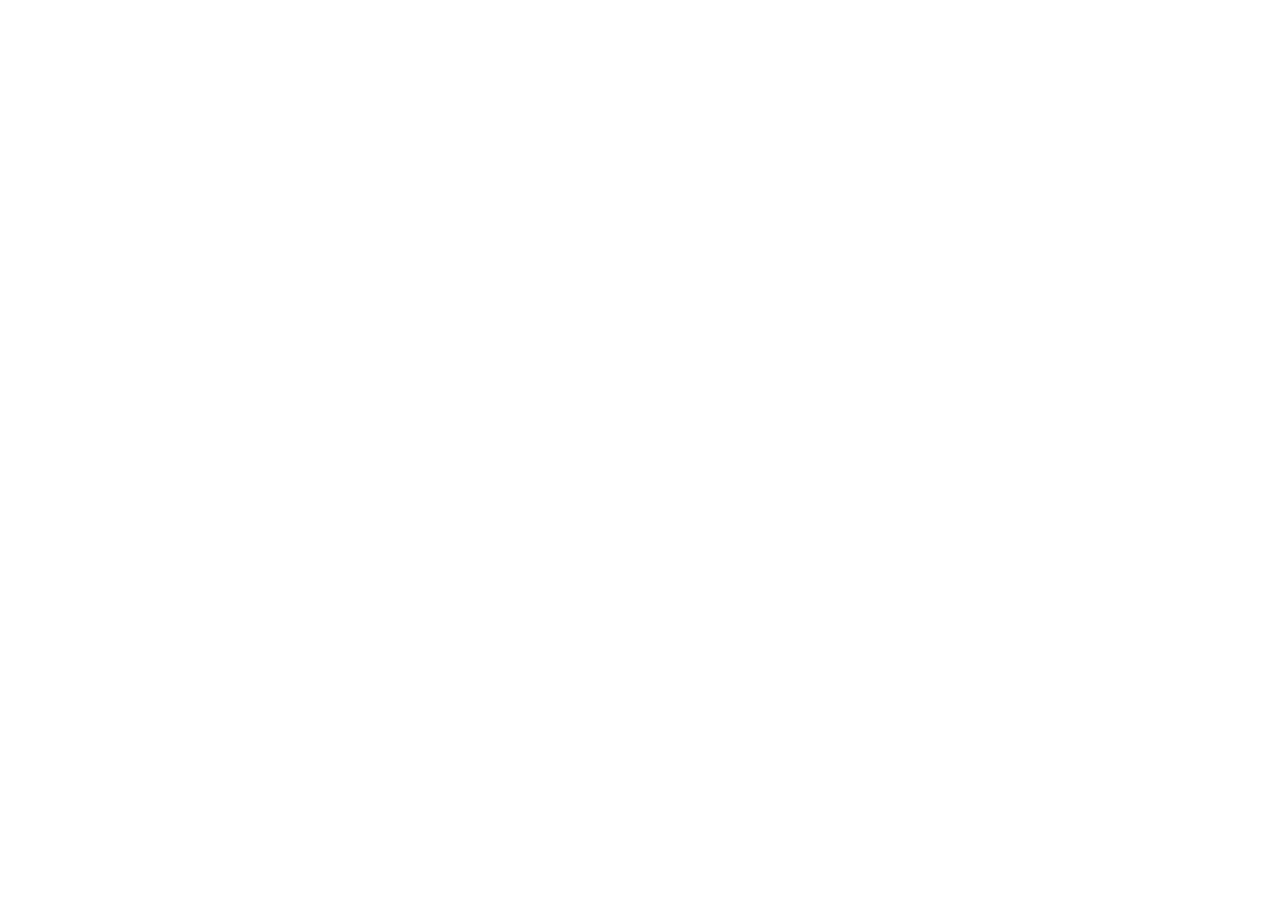
==== Digit Sum and Multiplicator/Index.html @ 279c1b4c "imcomplete task" ====
<!DOCTYPE html>
<html lang="en">
<head>
    <meta charset="UTF-8">
    <meta name="viewport" content="width=device-width, initial-scale=1.0">
    <title> Sum and Multiplicator</title>
</head>
<body>
    <h3></h3>
</body>
</html>
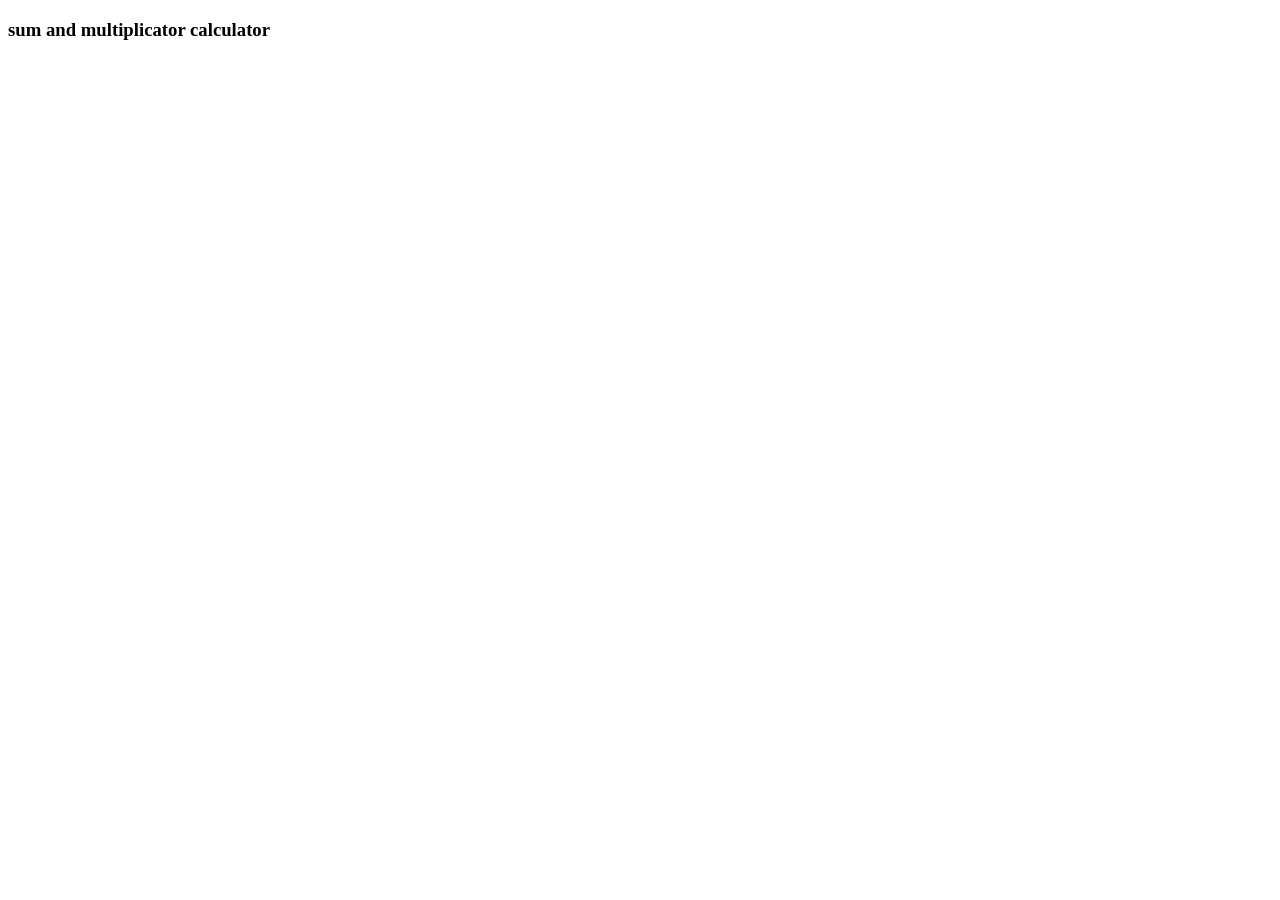
==== commit ffb71adb: "updated" ====
--- a/Digit Sum and Multiplicator/Index.html
+++ b/Digit Sum and Multiplicator/Index.html
@@ -6,6 +6,7 @@
     <title> Sum and Multiplicator</title>
 </head>
 <body>
-    <h3></h3>
+    <h3>sum and multiplicator calculator</h3>
+    <script src="script.js"></script>
 </body>
 </html>
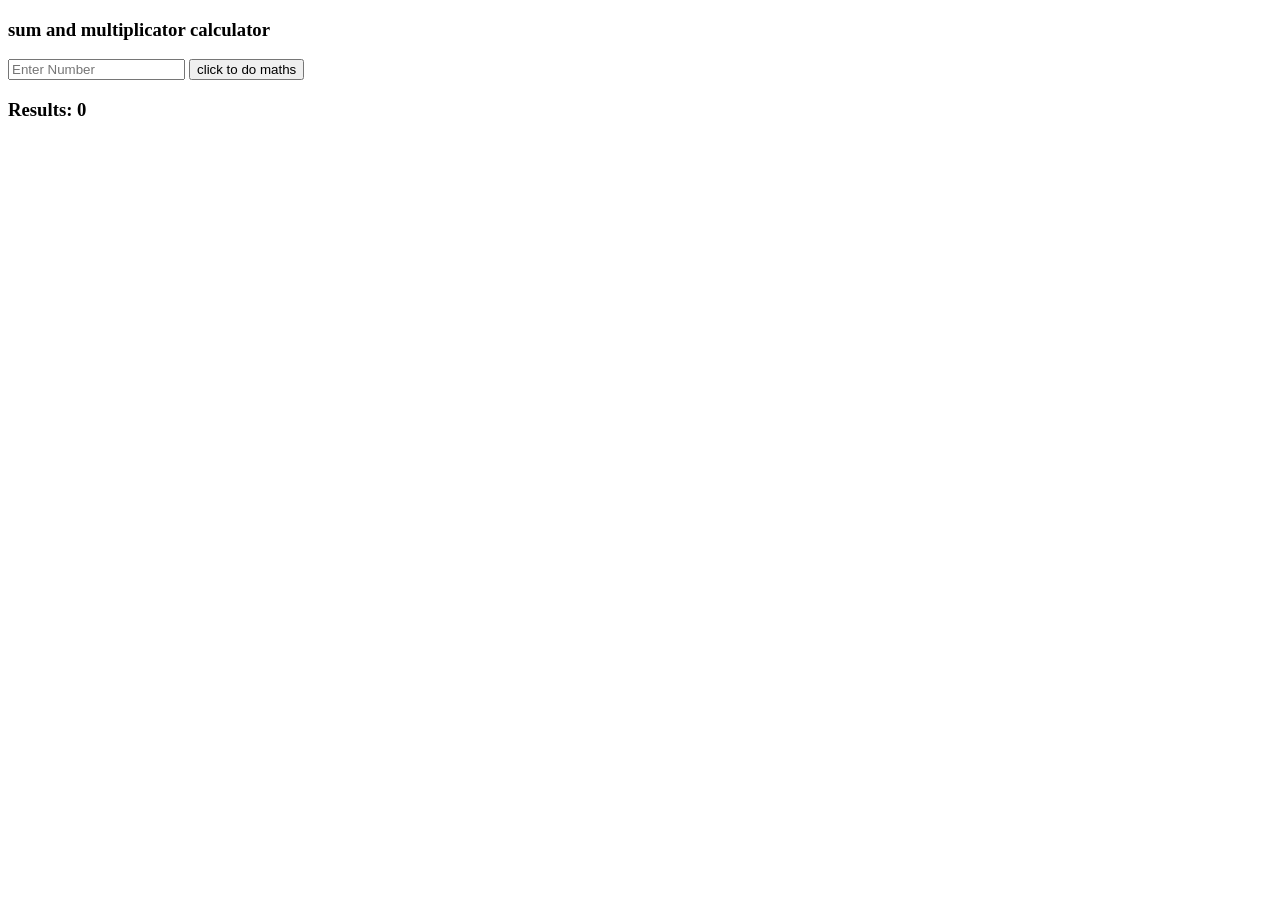
==== commit c826a2d8: "updated work" ====
--- a/Digit Sum and Multiplicator/Index.html
+++ b/Digit Sum and Multiplicator/Index.html
@@ -7,6 +7,9 @@
 </head>
 <body>
     <h3>sum and multiplicator calculator</h3>
+    <input type="text" id="num" placeholder="Enter Number">
+    <button onclick="digitcal()">click to do maths</button>
+    <h3>Results: <span id="results">0</span></h3>
     <script src="script.js"></script>
 </body>
 </html>
